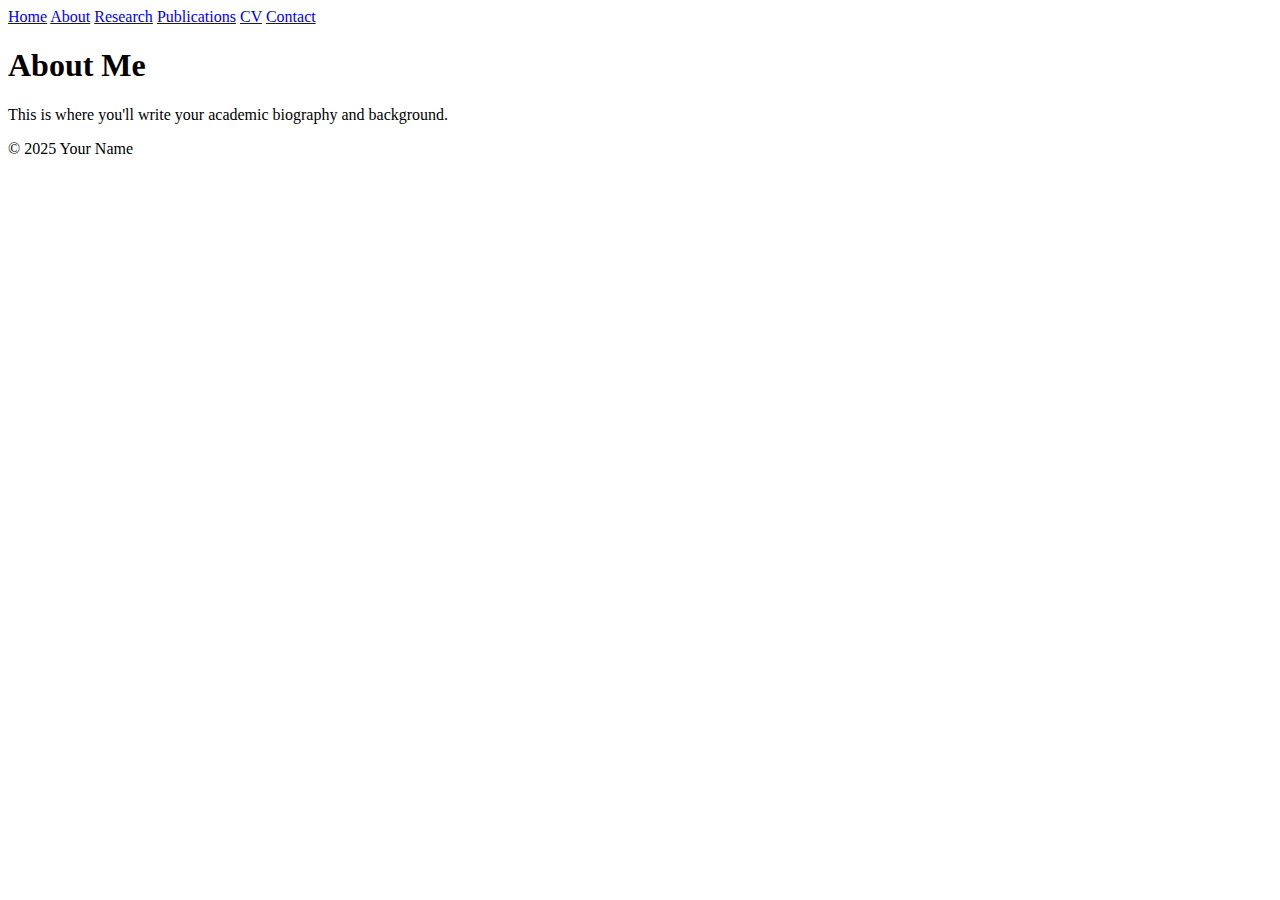
==== about.html @ be0ff3c7 "Add files via upload" ====
<!DOCTYPE html>
<html lang="en">
<head>
  <meta charset="UTF-8">
  <meta name="viewport" content="width=device-width, initial-scale=1">
  <title>About | Your Name</title>
  <link rel="stylesheet" href="css/style.css">
</head>
<body>
  <header>
    <nav>
      <a href="index.html">Home</a>
      <a href="about.html">About</a>
      <a href="research.html">Research</a>
      <a href="publications.html">Publications</a>
      <a href="cv.html">CV</a>
      <a href="contact.html">Contact</a>
    </nav>
  </header>

  <main>
    <h1>About Me</h1>
    <p>This is where you'll write your academic biography and background.</p>
  </main>

  <footer>
    <p>&copy; 2025 Your Name</p>
  </footer>
</body>
</html>
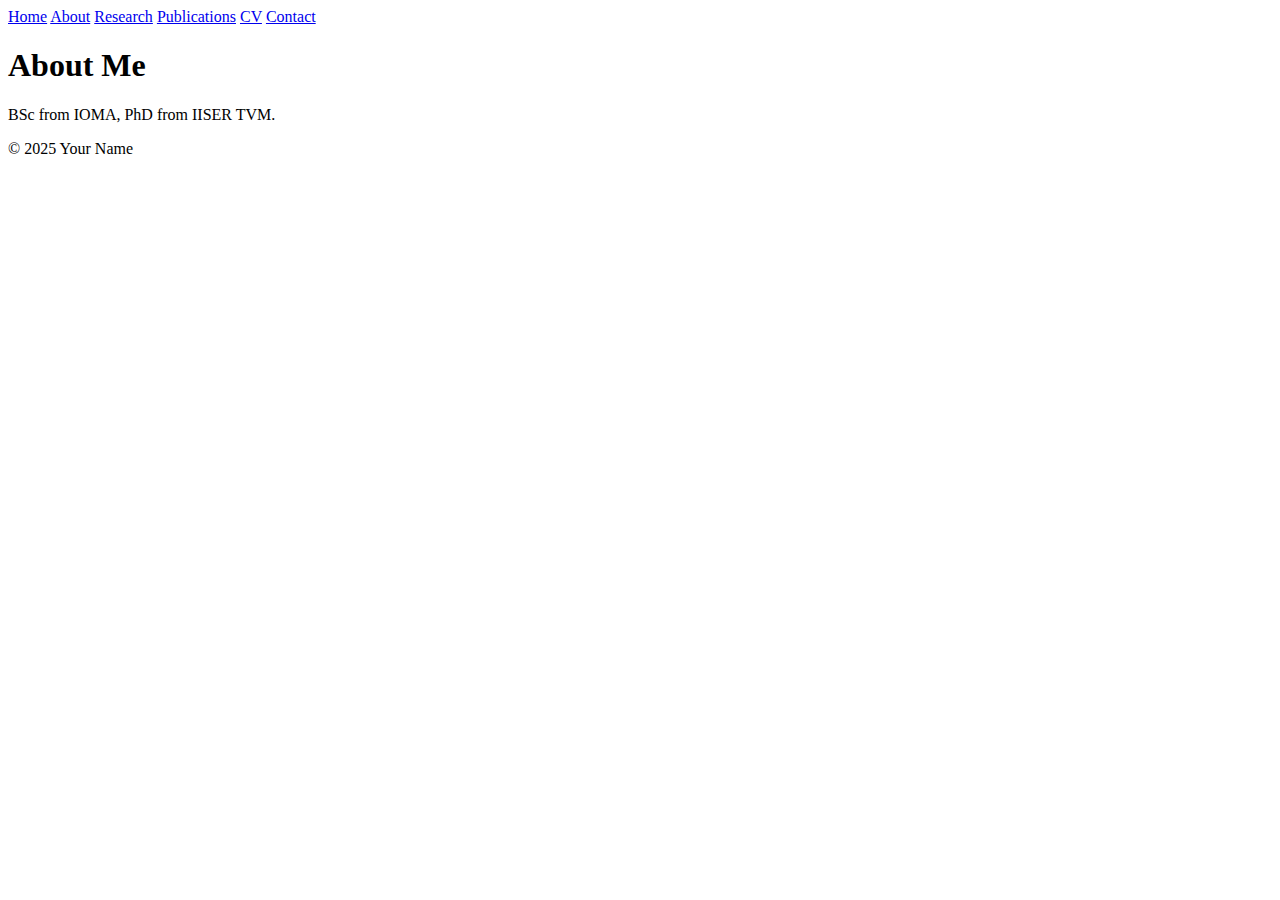
==== commit 8986b012: "Update about.html" ====
--- a/about.html
+++ b/about.html
@@ -3,7 +3,7 @@
 <head>
   <meta charset="UTF-8">
   <meta name="viewport" content="width=device-width, initial-scale=1">
-  <title>About | Your Name</title>
+  <title>About | Dr. Akash Ashirbad Panda</title>
   <link rel="stylesheet" href="css/style.css">
 </head>
 <body>
@@ -20,7 +20,7 @@
 
   <main>
     <h1>About Me</h1>
-    <p>This is where you'll write your academic biography and background.</p>
+    <p>BSc from IOMA, PhD from IISER TVM.</p>
   </main>
 
   <footer>
